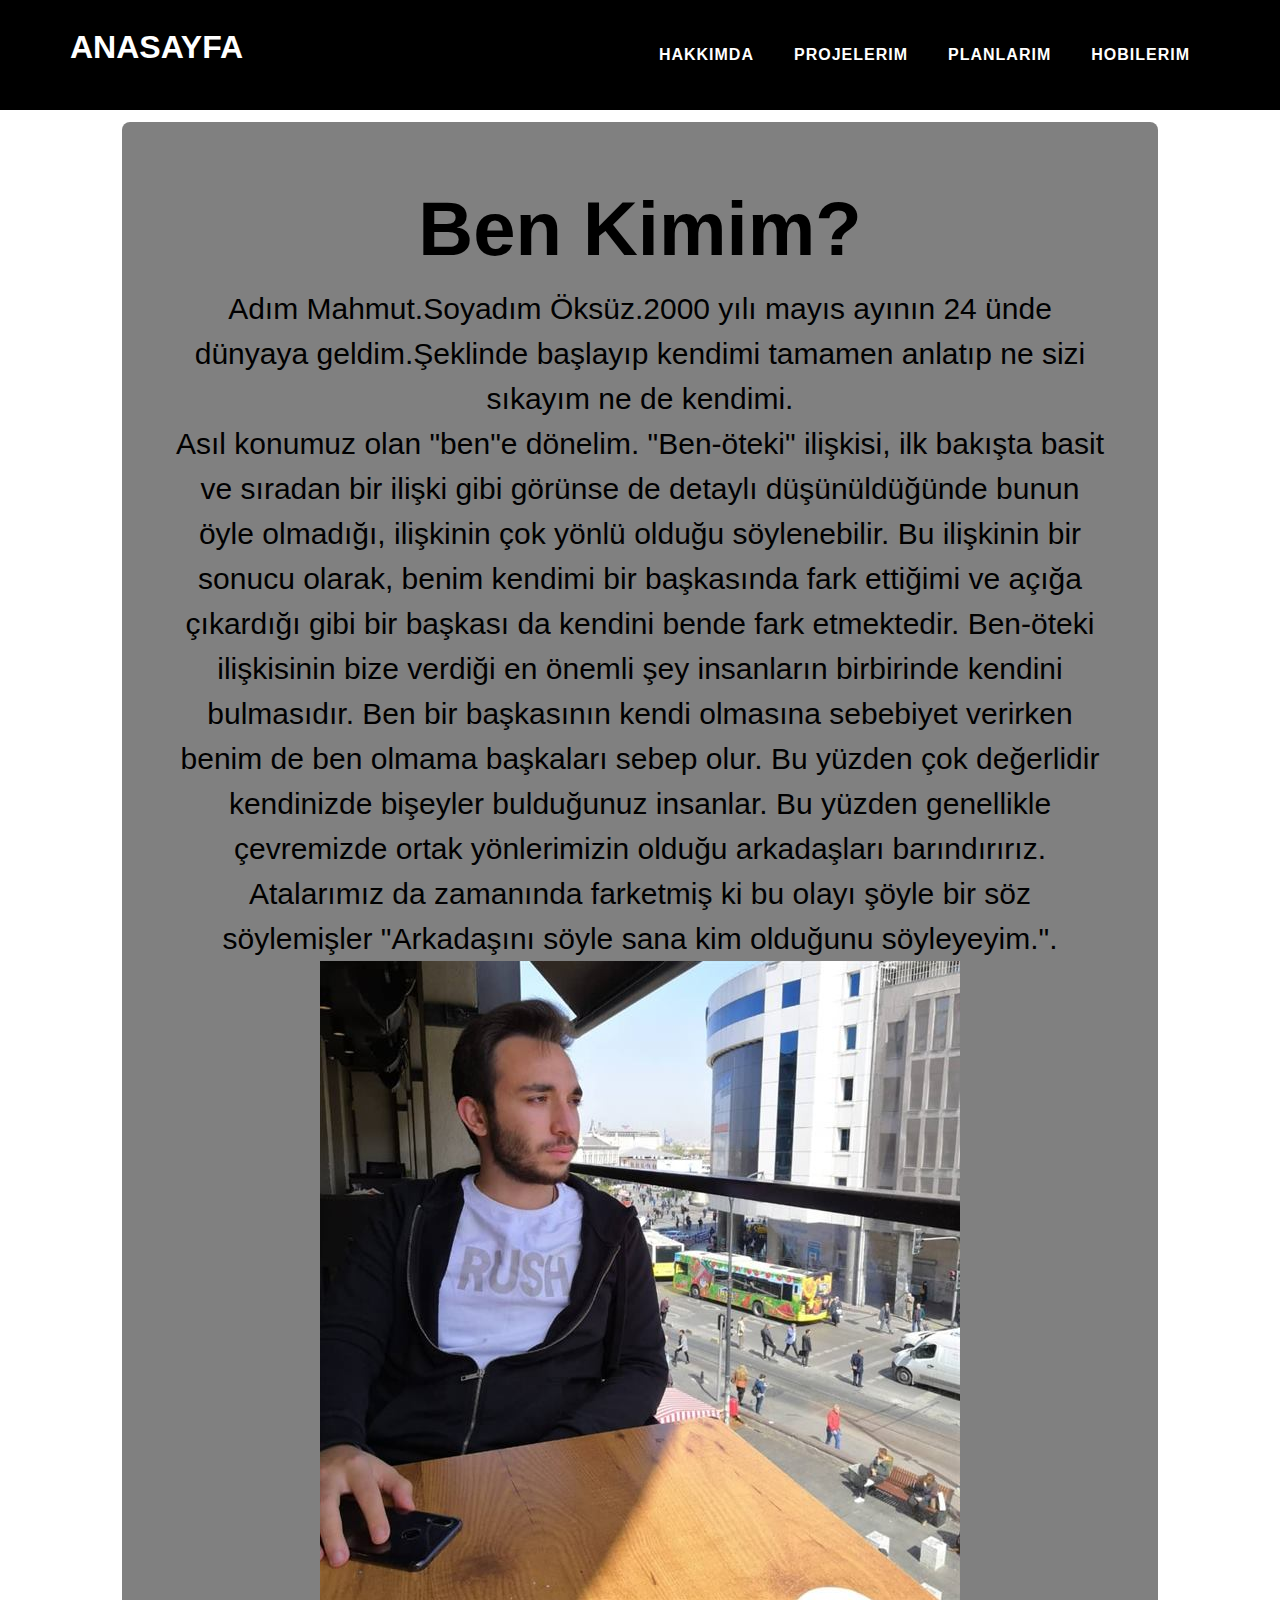
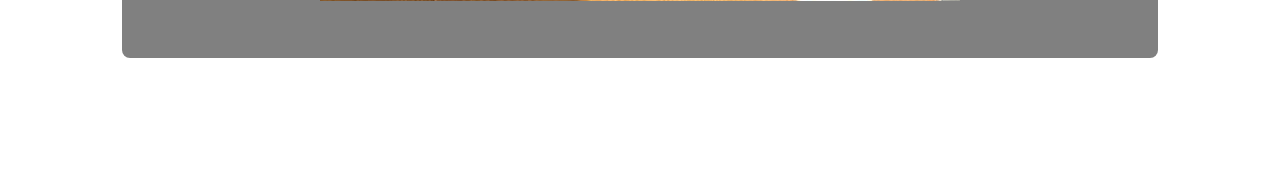
==== index-1.html @ f8a9e0cf "Update index-1.html" ====
<!DOCTYPE html>
<html lang="en">
<head>
    <meta charset="UTF-8">
    <title>Hakkımda</title>
    <link rel="stylesheet" href="style.css">
</head>
<body>
     <nav>
        <div  class="container clearfix">
            <div id="logo-box">
                <a href="file:///C:/Users/mhmtt/OneDrive/Belgeler/Arabaaa/Odev/Odev-2.html" class="logo text-uppercase">Anasayfa</a>
            </div>
            <div id="nav-links">
                <ul>
                    <li class="nav-item" style="color: gray;">
                        <a href="file:///C:/Users/mhmtt/OneDrive/Belgeler/Arabaaa/Odev/odev-3.html" class="nav-link text-uppercase">Hakkımda</a>
                    </li>
                    <li class="nav-item">
                        <a href="#" class="nav-link text-uppercase">Projelerim</a>
                    </li>
                    <li class="nav-item">
                        <a href="#" class="nav-link text-uppercase">Planlarım</a>
                    </li>
                    <li class="nav-item">
                        <a href="#" class="nav-link text-uppercase">Hobilerim</a>
                    </li>
                </ul>
            </div>
        </div>
    </nav>
    <header style="padding: 5%;">
        <div style=" border-radius: 0.5em;" class="navbar">
            <h1 style="">Ben Kimim?</h1>
            <p style="font-size: 3rem;">
                Adım Mahmut.Soyadım Öksüz.2000 yılı mayıs ayının 24 ünde dünyaya geldim.Şeklinde başlayıp kendimi tamamen anlatıp ne sizi sıkayım ne de kendimi.
            </p>
            <p style="font-size: 3rem;">
                Asıl konumuz olan "ben"e dönelim. "Ben-öteki" ilişkisi, ilk bakışta basit ve sıradan bir ilişki gibi görünse de detaylı düşünüldüğünde bunun öyle olmadığı, ilişkinin çok yönlü olduğu söylenebilir. Bu ilişkinin bir sonucu olarak, benim kendimi bir başkasında fark ettiğimi ve açığa çıkardığı gibi bir başkası da kendini bende fark etmektedir. Ben-öteki ilişkisinin bize verdiği en önemli şey insanların birbirinde kendini bulmasıdır. Ben bir başkasının kendi olmasına sebebiyet verirken benim de  ben olmama başkaları sebep olur. Bu yüzden çok değerlidir kendinizde bişeyler bulduğunuz insanlar. Bu yüzden genellikle çevremizde ortak yönlerimizin olduğu arkadaşları barındırırız. Atalarımız da zamanında farketmiş ki bu olayı şöyle bir söz söylemişler "Arkadaşını söyle sana kim olduğunu söyleyeyim.".
            </p>
            <img src="IMG_20190507_011303_366_640x640.jpg" alt="">
        </div>
    </header>
</body>
</html>
---- style.css ----
*{
    padding: 0 ;
    margin: 0 ;
    box-sizing: border-box;
}
html{
    font-size: 10px;
}
body{
    font-family: Arial,Helvetica,sans-serif;
    font-size: 1.6rem;
    font-weight: 400;
    line-height: 1.5;
    background: #fff;
}
h1,h2,h3,h4,h5,h6{
    font-weight: 700;
    font: Arial,Helvetica,sans-serif;
}

a{
    text-decoration: none;
}
ul{
    list-style-type: none;
}
.img-fluid{
    min-width: 10%;
    max-width:  40%;
    height: auto;
}
.clearfix::after{
    content: "";
    display: block;
    clear: both;
}
.container{
    display: block; 
    width: 100%; 
    margin-right: auto;
    margin-left: auto;
    margin-bottom: auto;
    margin-top: auto; 
    padding-left: 5rm;   
}
@media (min-width: 576px){
    .container{
        max-width: 540px;
    }
}
@media (min-width: 768px){
    .container{
        max-width: 720px;
    }
}
@media (min-width: 992px){
    .container{
        max-width: 960px;
    }
}
@media (min-width: 1200px){
    .container{
        max-width: 1140px;
    }
}
@media (min-width: 1500px){
    .container{
        max-width: 1430px;
    }
}
@media (min-width: 1800px){
    .container{
        max-width: 1770px;
    }
}




.text-uppercase{
    text-transform: uppercase;
}
nav{
    width: 100%;
    font-family: Roboto, Arial, sans-serif;
    background-color: Black;
    color: #fff;
    padding-top: 2.3rem;
    padding-bottom: 2.3rem;
    position: fixed;
    
}

#logo-box{
    float: left;
}
#logo-box .logo{
    color: #fff;
    font-weight: 700;
    font-size: 3.2rem;
    transition: color 0.3s;
    
}
#logo-box .logo:hover{
    color:gray;
}
#nav-links{
    float: right;
}
#nav-links .nav-item{
    float:left;
    margin: 0.4rem;
}
#nav-links .nav-link{
    color: white;
    font-size: 1.6rem;
    font-weight: 700;
    display: block;
    padding:1.6rem;
    letter-spacing: 0.1rem;
    transition: color 0.3s;
}
#nav-links .nav-link:hover{
    color: gray;
}

header{
    background-color: white;
    height: auto;
    width: auto;
    padding-top:215px;
    padding-bottom: 115px;
    text-align: center;
}

header h1{
    color: black;
    font-size: 7.6rem;
    padding-bottom: -40px;
    text-align: center;
    position:inherit;
    margin: auto;
}
header h2{
    font-size: 7rem;
    color: black;
    font-family: 'Lato';
    font-weight: 300;
    padding: 50px;
    
}
header h4{
     padding: 50px;
    color: black;
    font-size: 3rem;
}
header div{
    background-color: gray;
    display: block;
    margin: 5%;
    padding:50px;
    position:inherit;
}
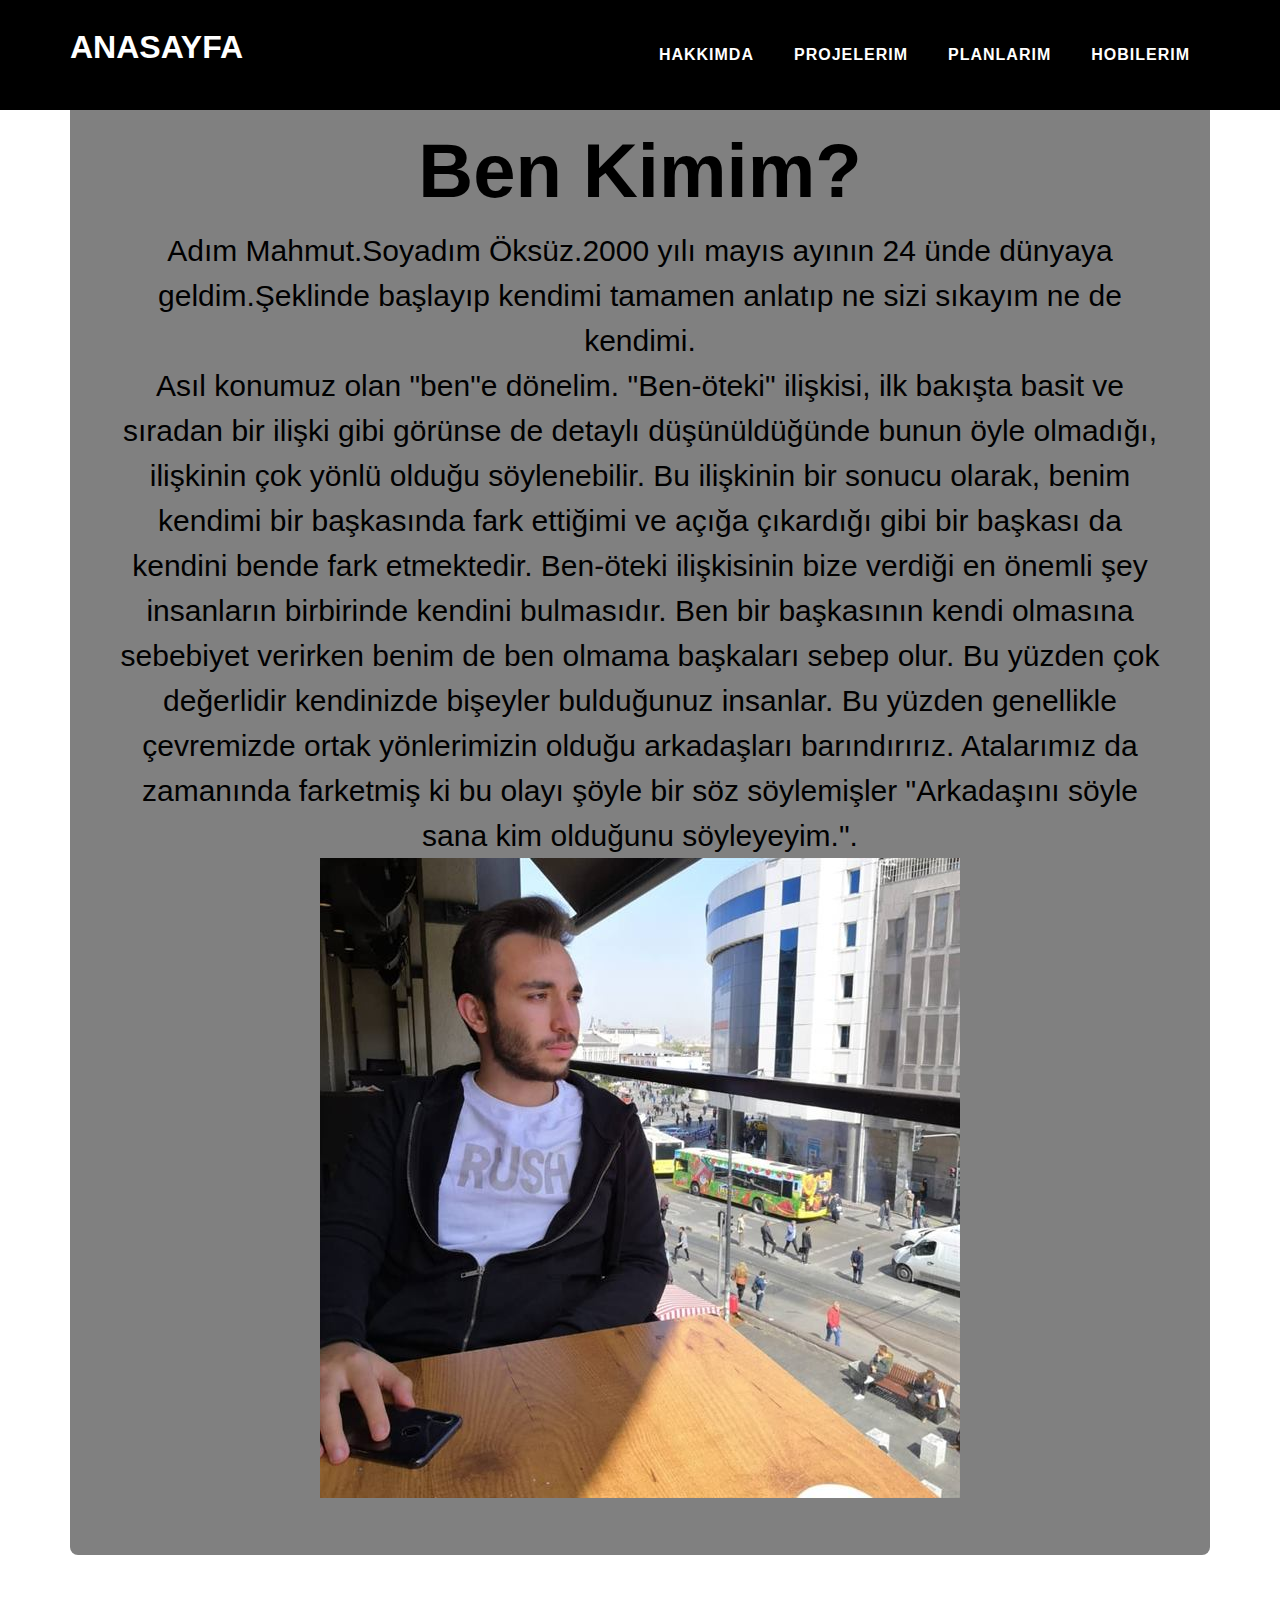
==== commit 0b7b5ac9: "Update index-1.html" ====
--- a/index-1.html
+++ b/index-1.html
@@ -9,12 +9,12 @@
      <nav>
         <div  class="container clearfix">
             <div id="logo-box">
-                <a href="file:///C:/Users/mhmtt/OneDrive/Belgeler/Arabaaa/Odev/Odev-2.html" class="logo text-uppercase">Anasayfa</a>
+                <a href="index.html" class="logo text-uppercase">Anasayfa</a>
             </div>
             <div id="nav-links">
                 <ul>
                     <li class="nav-item" style="color: gray;">
-                        <a href="file:///C:/Users/mhmtt/OneDrive/Belgeler/Arabaaa/Odev/odev-3.html" class="nav-link text-uppercase">Hakkımda</a>
+                        <a href="index-1.html" class="nav-link text-uppercase">Hakkımda</a>
                     </li>
                     <li class="nav-item">
                         <a href="#" class="nav-link text-uppercase">Projelerim</a>
@@ -30,7 +30,7 @@
         </div>
     </nav>
     <header style="padding: 5%;">
-        <div style=" border-radius: 0.5em;" class="navbar">
+        <div style=" border-radius: 0.5em;" class="container clearfix">
             <h1 style="">Ben Kimim?</h1>
             <p style="font-size: 3rem;">
                 Adım Mahmut.Soyadım Öksüz.2000 yılı mayıs ayının 24 ünde dünyaya geldim.Şeklinde başlayıp kendimi tamamen anlatıp ne sizi sıkayım ne de kendimi.
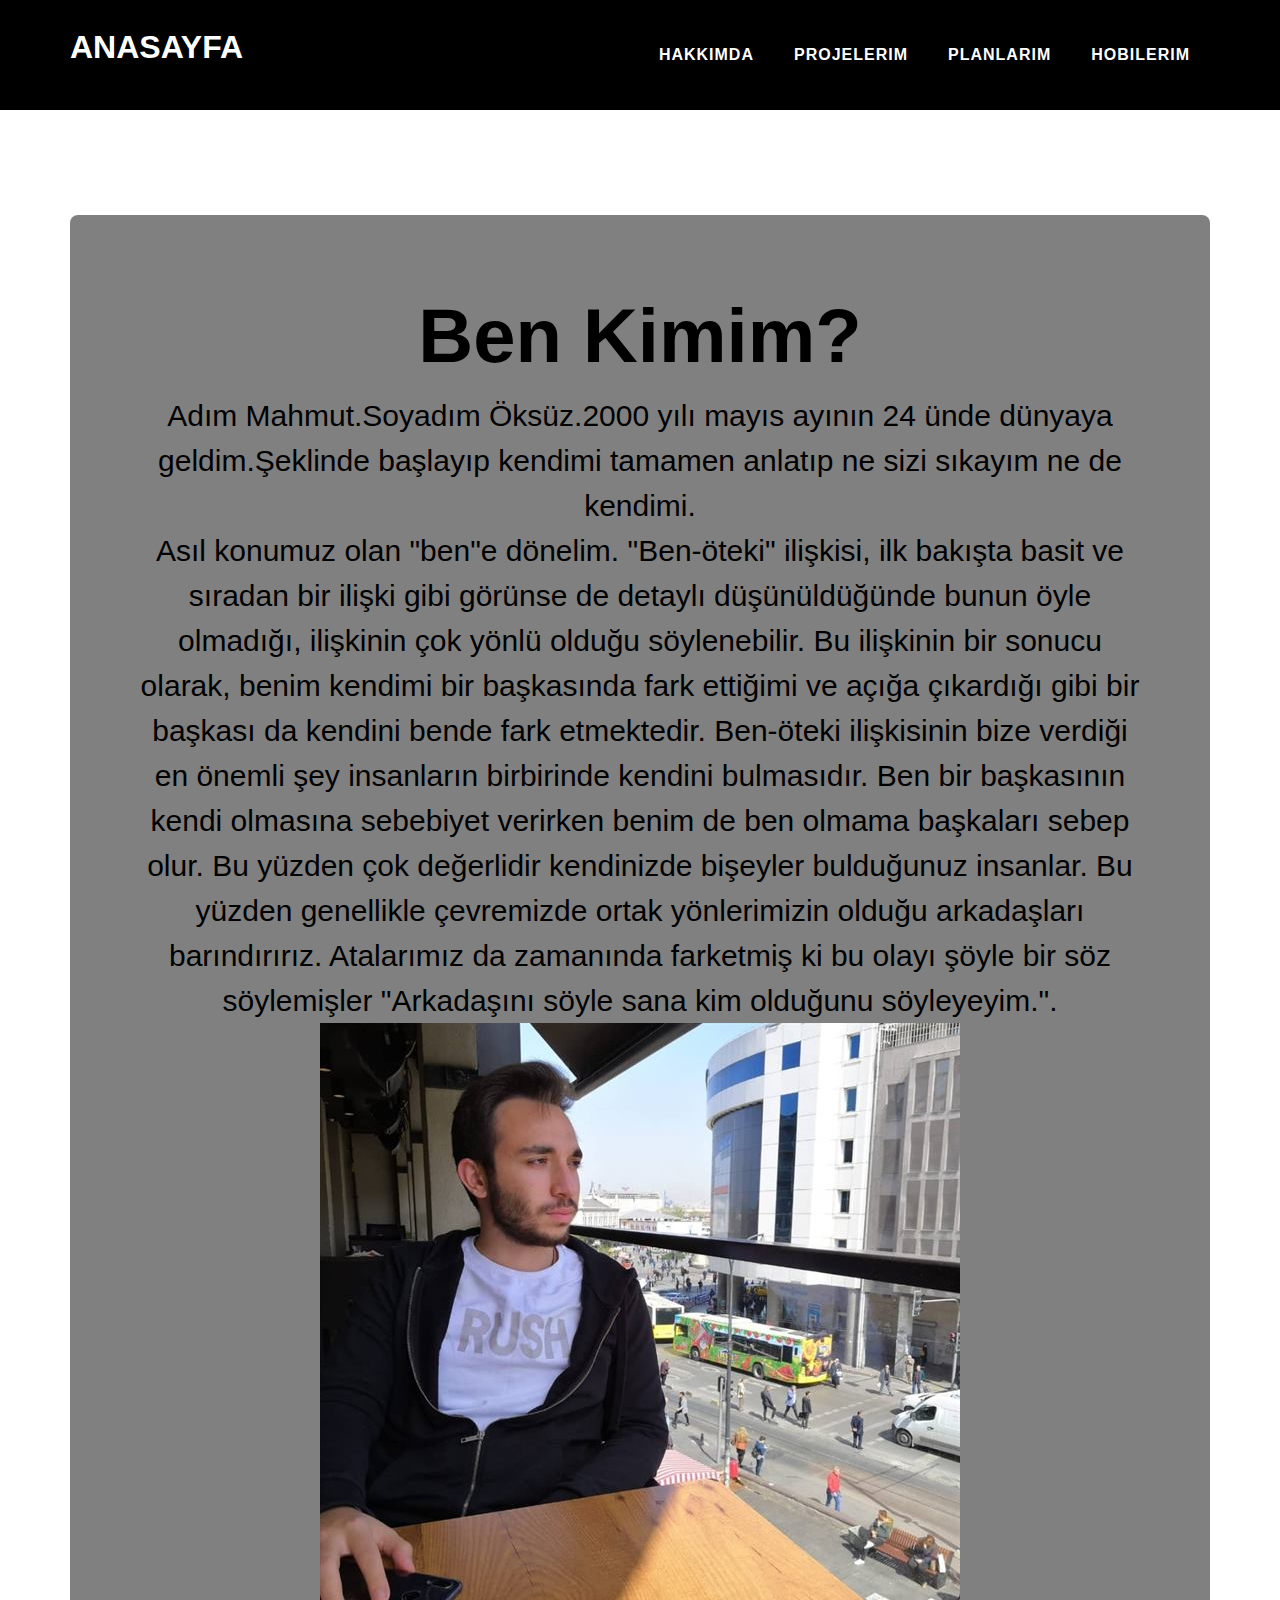
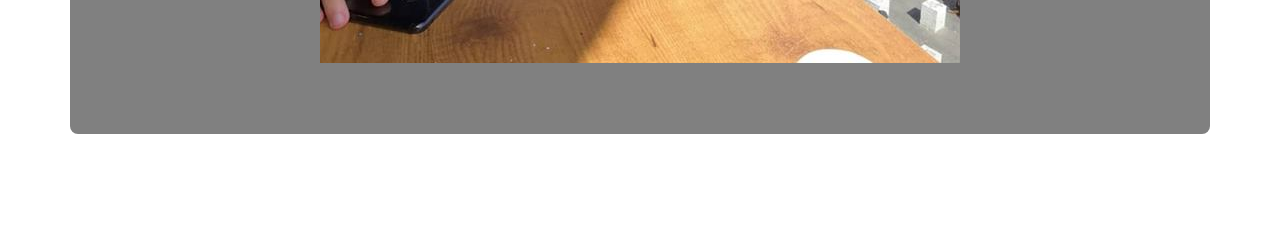
==== commit c9c02ac5: "Update index-1.html" ====
--- a/index-1.html
+++ b/index-1.html
@@ -29,8 +29,8 @@
             </div>
         </div>
     </nav>
-    <header style="padding: 5%;">
-        <div style=" border-radius: 0.5em;" class="container clearfix">
+    <header>
+        <div style=" border-radius: 0.5em; padding: 5%;" class="container">
             <h1 style="">Ben Kimim?</h1>
             <p style="font-size: 3rem;">
                 Adım Mahmut.Soyadım Öksüz.2000 yılı mayıs ayının 24 ünde dünyaya geldim.Şeklinde başlayıp kendimi tamamen anlatıp ne sizi sıkayım ne de kendimi.
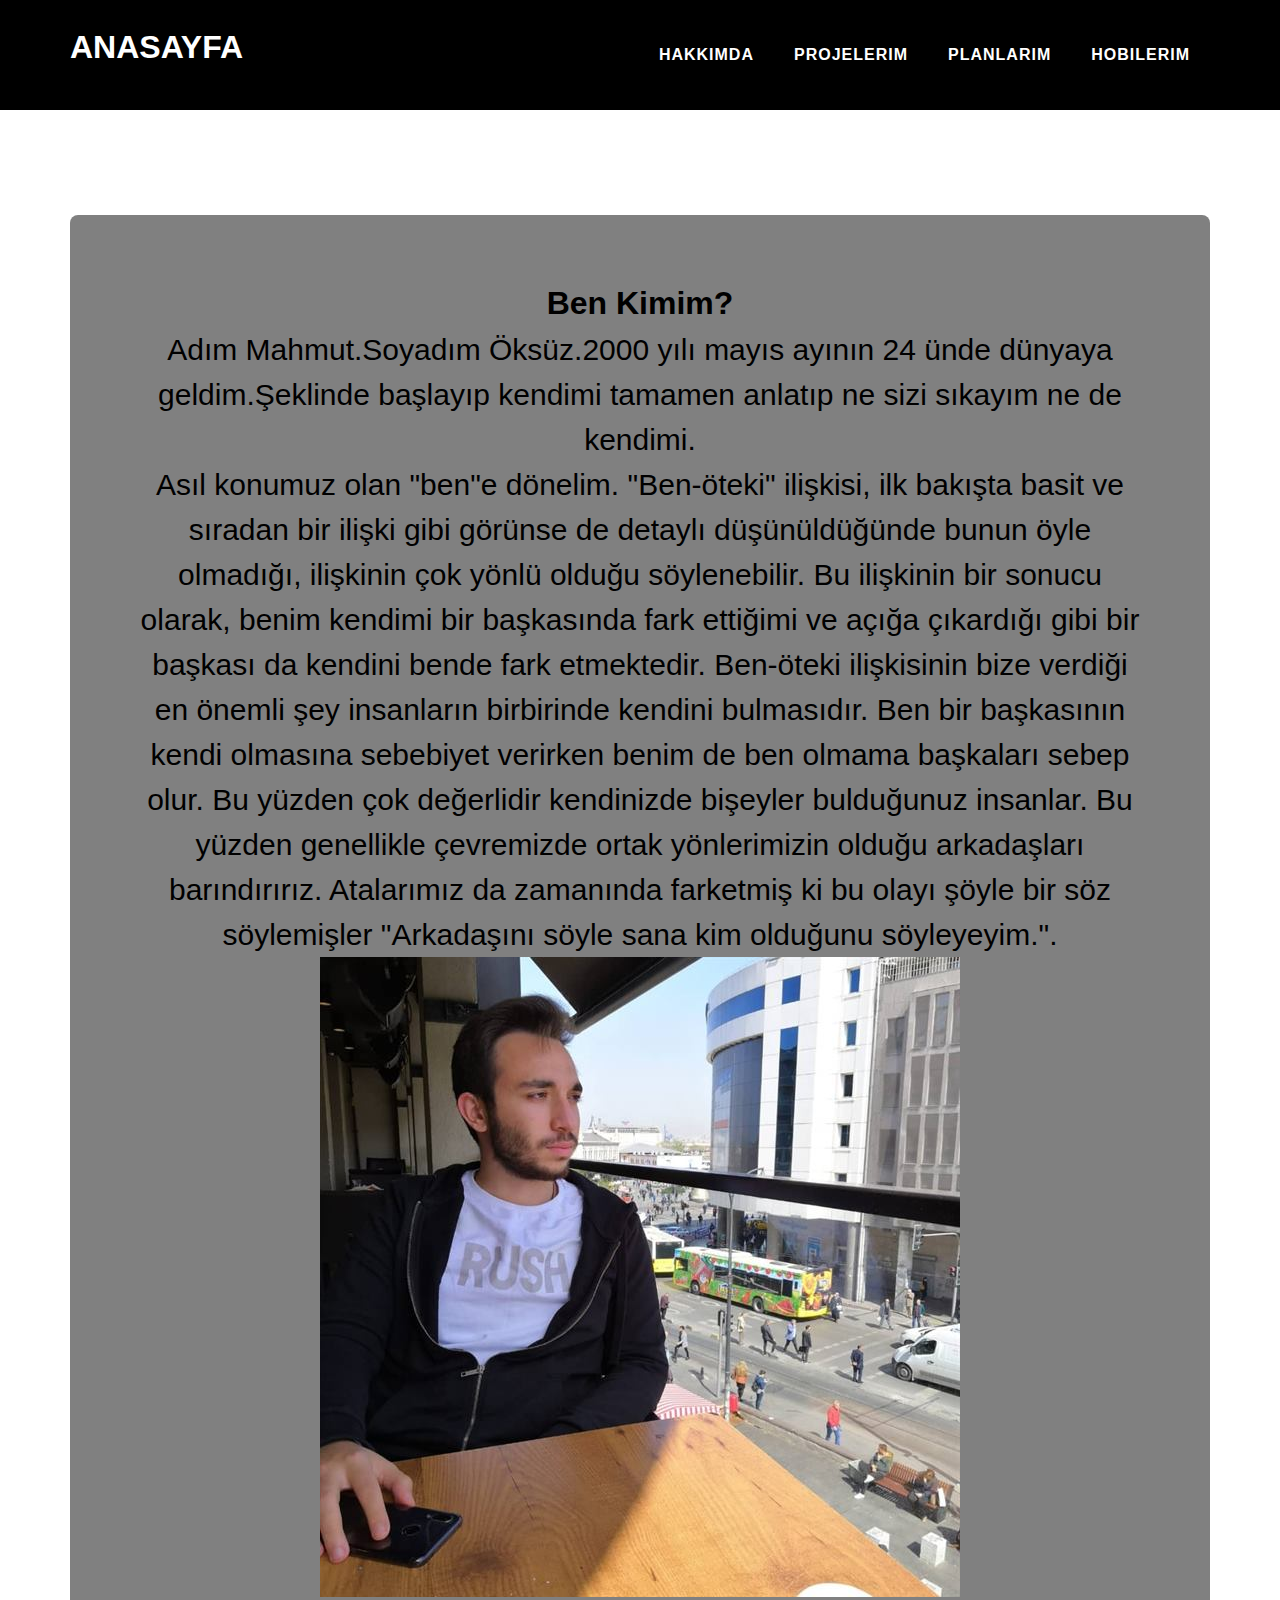
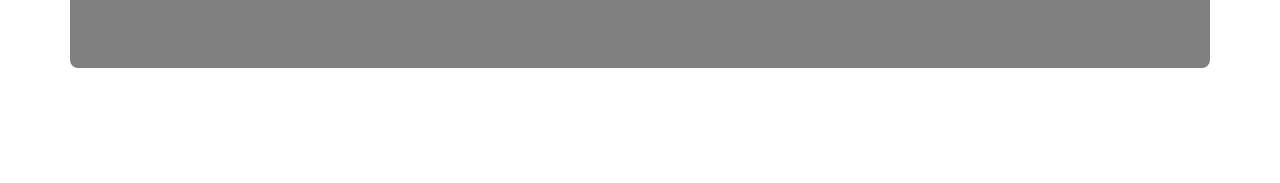
==== commit ed4dad56: "Update index-1.html" ====
--- a/index-1.html
+++ b/index-1.html
@@ -17,13 +17,13 @@
                         <a href="index-1.html" class="nav-link text-uppercase">Hakkımda</a>
                     </li>
                     <li class="nav-item">
-                        <a href="#" class="nav-link text-uppercase">Projelerim</a>
+                        <a href="index-2.html" class="nav-link text-uppercase">Projelerim</a>
                     </li>
                     <li class="nav-item">
-                        <a href="#" class="nav-link text-uppercase">Planlarım</a>
+                        <a href="index-3.html" class="nav-link text-uppercase">Planlarım</a>
                     </li>
                     <li class="nav-item">
-                        <a href="#" class="nav-link text-uppercase">Hobilerim</a>
+                        <a href="index-4.html" class="nav-link text-uppercase">Hobilerim</a>
                     </li>
                 </ul>
             </div>
--- a/style.css
+++ b/style.css
@@ -13,11 +13,16 @@
     line-height: 1.5;
     background: #fff;
 }
-h1,h2,h3,h4,h5,h6{
-    font-weight: 700;
-    font: Arial,Helvetica,sans-serif;
+nav{
+    width: 100%;
+    font-family: Roboto, Arial, sans-serif;
+    background-color: Black;
+    color: #fff;
+    padding-top: 2.3rem;
+    padding-bottom: 2.3rem;
+    position: fixed;
+    
 }
-
 a{
     text-decoration: none;
 }
@@ -36,12 +41,12 @@
 }
 .container{
     display: block; 
-    width: 100%; 
-    margin-right: auto;
-    margin-left: auto;
-    margin-bottom: auto;
-    margin-top: auto; 
+    width: 97%; 
+    margin:auto;
     padding-left: 5rm;   
+}
+.text-uppercase{
+    text-transform: uppercase;
 }
 @media (min-width: 576px){
     .container{
@@ -72,23 +77,6 @@
     .container{
         max-width: 1770px;
     }
-}
-
-
-
-
-.text-uppercase{
-    text-transform: uppercase;
-}
-nav{
-    width: 100%;
-    font-family: Roboto, Arial, sans-serif;
-    background-color: Black;
-    color: #fff;
-    padding-top: 2.3rem;
-    padding-bottom: 2.3rem;
-    position: fixed;
-    
 }
 
 #logo-box{
@@ -123,41 +111,16 @@
 #nav-links .nav-link:hover{
     color: gray;
 }
-
 header{
     background-color: white;
     height: auto;
-    width: auto;
     padding-top:215px;
     padding-bottom: 115px;
     text-align: center;
 }
-
-header h1{
-    color: black;
-    font-size: 7.6rem;
-    padding-bottom: -40px;
-    text-align: center;
-    position:inherit;
-    margin: auto;
-}
-header h2{
-    font-size: 7rem;
-    color: black;
-    font-family: 'Lato';
-    font-weight: 300;
-    padding: 50px;
-    
-}
-header h4{
-     padding: 50px;
-    color: black;
-    font-size: 3rem;
-}
 header div{
     background-color: gray;
-    display: block;
+    padding:50px;
     margin: 5%;
-    padding:50px;
-    position:inherit;
+    border-radius: 0.5em;
 }
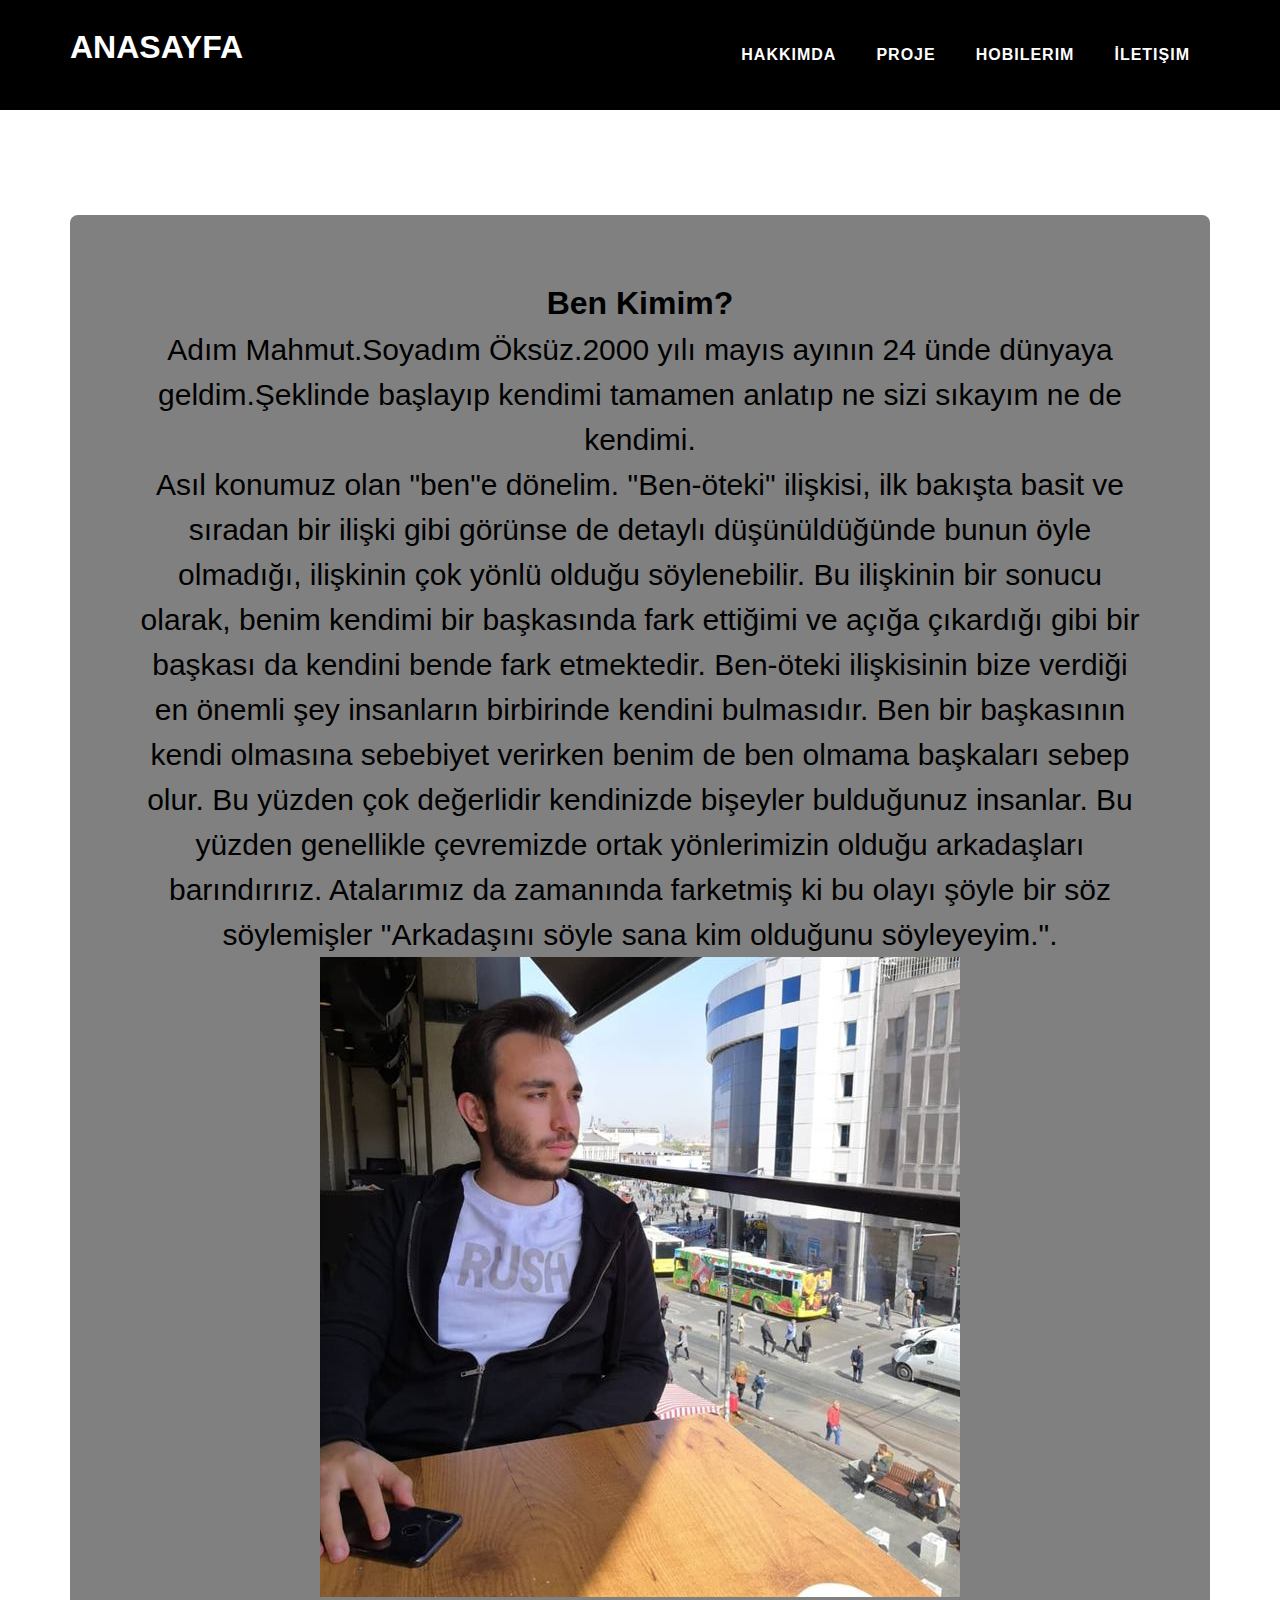
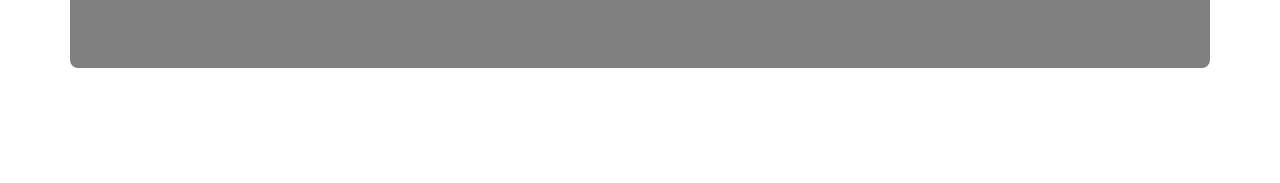
==== commit b47a291d: "Update index-1.html" ====
--- a/index-1.html
+++ b/index-1.html
@@ -17,13 +17,13 @@
                         <a href="index-1.html" class="nav-link text-uppercase">Hakkımda</a>
                     </li>
                     <li class="nav-item">
-                        <a href="index-2.html" class="nav-link text-uppercase">Projelerim</a>
+                        <a href="index-2.html" class="nav-link text-uppercase">Proje</a>
                     </li>
                     <li class="nav-item">
-                        <a href="index-3.html" class="nav-link text-uppercase">Planlarım</a>
+                        <a href="index-3.html" class="nav-link text-uppercase">Hobilerim</a>
                     </li>
                     <li class="nav-item">
-                        <a href="index-4.html" class="nav-link text-uppercase">Hobilerim</a>
+                        <a href="index-4.html" class="nav-link text-uppercase">İletişim</a>
                     </li>
                 </ul>
             </div>
